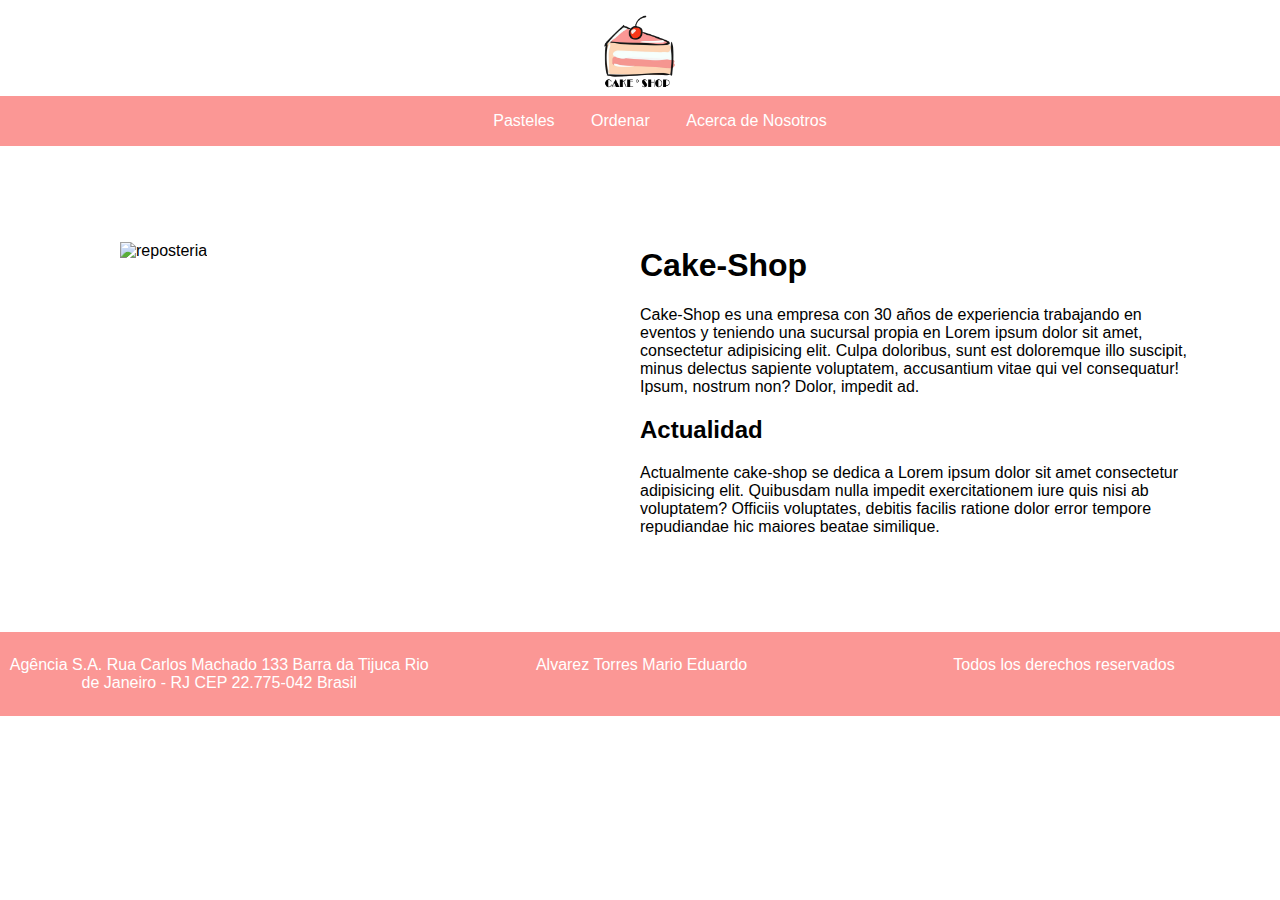
==== src/html/informacion.html @ 7ceed5ff "Creacion de las siguientes dos pantallas con sus respectivos estilos" ====
<!DOCTYPE html>
<html lang="en">
<head>
    <meta charset="UTF-8">
    <meta http-equiv="X-UA-Compatible" content="IE=edge">
    <meta name="viewport" content="width=device-width, initial-scale=1.0">
    <link rel="stylesheet" href="../css/styles.css">
    <link rel="stylesheet" href="../css/informacion.css">
    <title>Cake-Shop</title>
</head>
<body>
    <header>
       <a href="index.html" class="logo">
        <img src="../img/pastel.png" alt="Logo Pastel Cake Shop">
       </a>
        <nav class="navbar">
            <ul>
                <a href="index.html"><li>Pasteles</li></a>
                <a href="ordenar.html"><li>Ordenar</li></a>
                <a href="informacion.html"><li>Acerca de Nosotros</li></a>
            </ul>
        </nav>
    </header>
    <div class="container-information">
        <figure>
            <img src="https://images.pexels.com/photos/5964621/pexels-photo-5964621.jpeg?auto=compress&cs=tinysrgb&w=1260&h=750&dpr=1" alt="reposteria">
        </figure>
        <div>
            <h1>
                Cake-Shop
            </h1>
            <p>
                Cake-Shop es una empresa con 30 años de experiencia trabajando en eventos y teniendo una sucursal propia en Lorem ipsum dolor sit amet, consectetur adipisicing elit. Culpa doloribus, sunt est doloremque illo suscipit, minus delectus sapiente voluptatem, accusantium vitae qui vel consequatur! Ipsum, nostrum non? Dolor, impedit ad.
            </p>
            <h2>
                Actualidad
            </h2>
            <p>
                Actualmente cake-shop se dedica a Lorem ipsum dolor sit amet consectetur adipisicing elit. Quibusdam nulla impedit exercitationem iure quis nisi ab voluptatem? Officiis voluptates, debitis facilis ratione dolor error tempore repudiandae hic maiores beatae similique.
            </p>
        </div>
    </div>
    <footer class="footer">
        <p>Agência S.A.
            Rua Carlos Machado 133
            Barra da Tijuca
            Rio de Janeiro - RJ
            CEP 22.775-042
            Brasil</p>
        <p>Alvarez Torres Mario Eduardo</p>
        <p>Todos los derechos reservados</p>
    </footer>
</body>
</html>
---- src/css/styles.css ----
html {
    font-family: 'Gill Sans', 'Gill Sans MT', Calibri, 'Trebuchet MS', sans-serif;
}

body{
    position: relative;
    margin: auto;
    height: 100%;
}

header li {
    display: inline-block;
    padding: 0  1rem;
    transition: transform 250ms;
    color: white;
}

li{
    transition: transform 250ms;
}

header img{
    width: 6rem;
    padding: 0 46%;
    display: block;
}

.navbar {
    width: 100%;
    display: flex;
    justify-content: center;
    background-color: #fb9795
}

.cake-info{
    display: grid;
    grid-template-columns: 50% 50%;
    margin: 2rem;
}

.card-sabores,.card-adornos{
    display: grid;
    grid-template-columns: 50% 50%;
    align-items: center;
    border-radius: 1rem;
    box-shadow: 0px 1px 10px #969696;
    margin: 1rem 3rem;
    transition: transform 250ms;
    padding: 0px;
    width: 32rem;
}

.card-sabores img,.card-adornos img{
    border-radius: 1rem;
}

.card-sabores .information,.card-adornos .information{
    margin: auto;
}

.carrusel{
    border-radius: 1rem;
    box-shadow: 0px 1px 10px #a7a5a5;
    margin: 1rem 1rem;
}

footer {
    background-color: #fb9795;
    color: white;
    display: grid;
    grid-template-columns: 33% 33% 33%;
    padding: 0.5rem;
    position:relative;
    text-align: center;
    width: 100%;
}


.cake-info img{
    width: 100%;
    height: 100%;
}

.cake-info > *:hover {
    transform: translateX(10px);
}

header li:hover{
    transform: scale(1.2);
}

li:hover{
    transform: translateX(10px);
}

@media (max-width:679px){
    .cake-info{
        display: flex;
        flex-direction: column;
    }
}
---- src/css/informacion.css ----
.container-information{
    display: grid;
    grid-template-columns: 50% 50%;
    padding: 5rem;
}
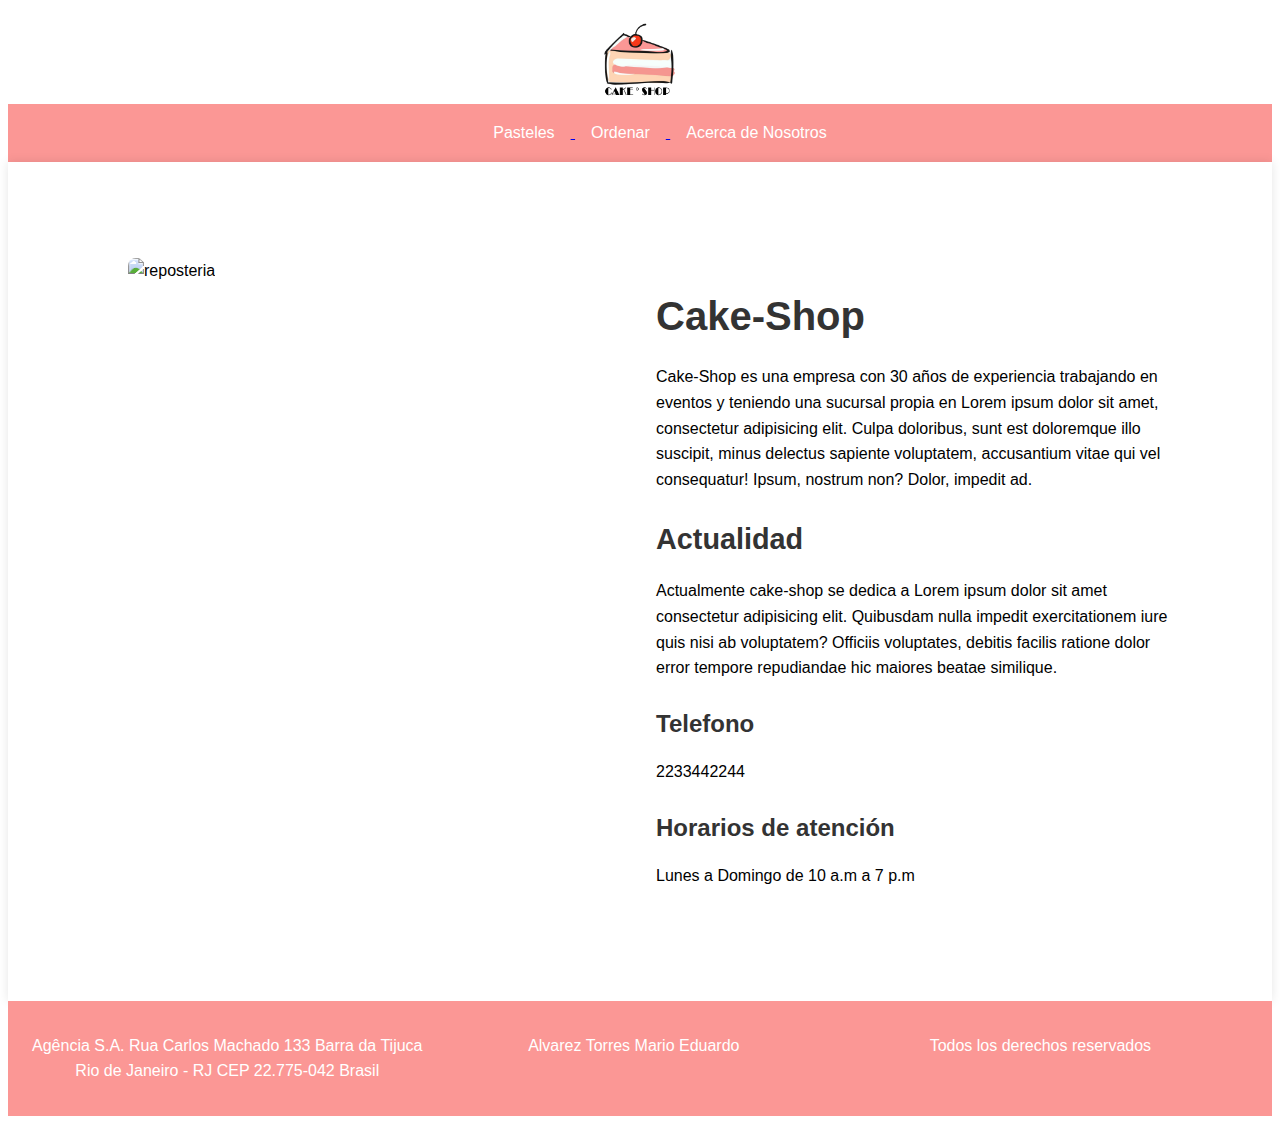
==== commit b98e6efb: "correcciones rapidas para mejor presentacion" ====
--- a/src/html/informacion.html
+++ b/src/html/informacion.html
@@ -1,54 +1,74 @@
 <!DOCTYPE html>
 <html lang="en">
-<head>
-    <meta charset="UTF-8">
-    <meta http-equiv="X-UA-Compatible" content="IE=edge">
-    <meta name="viewport" content="width=device-width, initial-scale=1.0">
-    <link rel="stylesheet" href="../css/styles.css">
-    <link rel="stylesheet" href="../css/informacion.css">
+  <head>
+    <meta charset="UTF-8" />
+    <meta http-equiv="X-UA-Compatible" content="IE=edge" />
+    <meta name="viewport" content="width=device-width, initial-scale=1.0" />
+    <link rel="stylesheet" href="../css/styles.css" />
+    <link rel="stylesheet" href="../css/informacion.css" />
     <title>Cake-Shop</title>
-</head>
-<body>
+  </head>
+
+  <body>
     <header>
-       <a href="index.html" class="logo">
-        <img src="../img/pastel.png" alt="Logo Pastel Cake Shop">
-       </a>
-        <nav class="navbar">
-            <ul>
-                <a href="index.html"><li>Pasteles</li></a>
-                <a href="ordenar.html"><li>Ordenar</li></a>
-                <a href="informacion.html"><li>Acerca de Nosotros</li></a>
-            </ul>
-        </nav>
+      <a href="index.html" class="logo">
+        <img src="../img/pastel.png" alt="Logo Pastel Cake Shop" />
+      </a>
+      <nav class="navbar">
+        <ul>
+          <a href="index.html">
+            <li>Pasteles</li>
+          </a>
+          <a href="ordenar.html">
+            <li>Ordenar</li>
+          </a>
+          <a href="informacion.html">
+            <li>Acerca de Nosotros</li>
+          </a>
+        </ul>
+      </nav>
     </header>
     <div class="container-information">
-        <figure>
-            <img src="https://images.pexels.com/photos/5964621/pexels-photo-5964621.jpeg?auto=compress&cs=tinysrgb&w=1260&h=750&dpr=1" alt="reposteria">
-        </figure>
-        <div>
-            <h1>
-                Cake-Shop
-            </h1>
-            <p>
-                Cake-Shop es una empresa con 30 años de experiencia trabajando en eventos y teniendo una sucursal propia en Lorem ipsum dolor sit amet, consectetur adipisicing elit. Culpa doloribus, sunt est doloremque illo suscipit, minus delectus sapiente voluptatem, accusantium vitae qui vel consequatur! Ipsum, nostrum non? Dolor, impedit ad.
-            </p>
-            <h2>
-                Actualidad
-            </h2>
-            <p>
-                Actualmente cake-shop se dedica a Lorem ipsum dolor sit amet consectetur adipisicing elit. Quibusdam nulla impedit exercitationem iure quis nisi ab voluptatem? Officiis voluptates, debitis facilis ratione dolor error tempore repudiandae hic maiores beatae similique.
-            </p>
-        </div>
+      <figure>
+        <img
+          src="https://images.pexels.com/photos/5964621/pexels-photo-5964621.jpeg?auto=compress&cs=tinysrgb&w=1260&h=750&dpr=1"
+          alt="reposteria"
+        />
+      </figure>
+
+      <div>
+        <h1>Cake-Shop</h1>
+        <p>
+          Cake-Shop es una empresa con 30 años de experiencia trabajando en
+          eventos y teniendo una sucursal propia en Lorem ipsum dolor sit amet,
+          consectetur adipisicing elit. Culpa doloribus, sunt est doloremque
+          illo suscipit, minus delectus sapiente voluptatem, accusantium vitae
+          qui vel consequatur! Ipsum, nostrum non? Dolor, impedit ad.
+        </p>
+
+        <h2>Actualidad</h2>
+        <p>
+          Actualmente cake-shop se dedica a Lorem ipsum dolor sit amet
+          consectetur adipisicing elit. Quibusdam nulla impedit exercitationem
+          iure quis nisi ab voluptatem? Officiis voluptates, debitis facilis
+          ratione dolor error tempore repudiandae hic maiores beatae similique.
+        </p>
+
+        <h3>Telefono</h3>
+        <p>2233442244</p>
+
+        <h3>Horarios de atención</h3>
+        <p>Lunes a Domingo de 10 a.m a 7 p.m</p>
+      </div>
     </div>
+
     <footer class="footer">
-        <p>Agência S.A.
-            Rua Carlos Machado 133
-            Barra da Tijuca
-            Rio de Janeiro - RJ
-            CEP 22.775-042
-            Brasil</p>
-        <p>Alvarez Torres Mario Eduardo</p>
-        <p>Todos los derechos reservados</p>
+      <p>
+        Agência S.A. Rua Carlos Machado 133 Barra da Tijuca Rio de Janeiro - RJ
+        CEP 22.775-042 Brasil
+      </p>
+      <p>Alvarez Torres Mario Eduardo</p>
+      <p>Todos los derechos reservados</p>
     </footer>
-</body>
+  </body>
 </html>
--- a/src/css/styles.css
+++ b/src/css/styles.css
@@ -1,25 +1,27 @@
 html {
-    font-family: 'Gill Sans', 'Gill Sans MT', Calibri, 'Trebuchet MS', sans-serif;
+    font-family: Arial, sans-serif;
+    line-height: 1.6;
+    background-color: #ffffff;
 }
 
-body{
-    position: relative;
-    margin: auto;
-    height: 100%;
+body {
+    display: flex;
+    flex-direction: column;
+    min-height: 100vh;
 }
 
 header li {
     display: inline-block;
-    padding: 0  1rem;
+    padding: 0 1rem;
     transition: transform 250ms;
     color: white;
 }
 
-li{
+li {
     transition: transform 250ms;
 }
 
-header img{
+header img {
     width: 6rem;
     padding: 0 46%;
     display: block;
@@ -32,13 +34,14 @@
     background-color: #fb9795
 }
 
-.cake-info{
+.cake-info {
     display: grid;
     grid-template-columns: 50% 50%;
     margin: 2rem;
 }
 
-.card-sabores,.card-adornos{
+.card-sabores,
+.card-adornos {
     display: grid;
     grid-template-columns: 50% 50%;
     align-items: center;
@@ -50,15 +53,22 @@
     width: 32rem;
 }
 
-.card-sabores img,.card-adornos img{
+.card-sabores img,
+.card-adornos img {
     border-radius: 1rem;
 }
 
-.card-sabores .information,.card-adornos .information{
+.card-sabores .information,
+.card-adornos .information {
     margin: auto;
 }
 
-.carrusel{
+.card-sabores:hover,
+.card-adornos:hover {
+    transform: scale(1.05);
+}
+
+.carrusel {
     border-radius: 1rem;
     box-shadow: 0px 1px 10px #a7a5a5;
     margin: 1rem 1rem;
@@ -70,32 +80,39 @@
     display: grid;
     grid-template-columns: 33% 33% 33%;
     padding: 0.5rem;
-    position:relative;
-    text-align: center;
-    width: 100%;
+    margin-top: auto;
 }
 
-
-.cake-info img{
+.cake-info img {
     width: 100%;
     height: 100%;
 }
 
-.cake-info > *:hover {
+.cake-info>*:hover {
     transform: translateX(10px);
 }
 
-header li:hover{
+header li:hover {
     transform: scale(1.2);
 }
 
-li:hover{
+li:hover {
     transform: translateX(10px);
 }
 
-@media (max-width:679px){
-    .cake-info{
+.footer {
+    font-family: 'Gill Sans', 'Gill Sans MT', Calibri, 'Trebuchet MS', sans-serif;
+    background-color: #fb9795;
+    color: white;
+    padding: 1rem;
+    text-align: center;
+}
+
+@media (max-width:1200px) {
+    .cake-info {
         display: flex;
         flex-direction: column;
+        align-items: center;
+        align-self: center;
     }
-}
+}--- a/src/css/informacion.css
+++ b/src/css/informacion.css
@@ -1,5 +1,51 @@
-.container-information{
+body {
+    font-family: Arial, sans-serif;
+    line-height: 1.6;
+}
+
+.container-information {
     display: grid;
     grid-template-columns: 50% 50%;
     padding: 5rem;
+    background-color: #fff;
+    box-shadow: 0 0 10px rgba(0, 0, 0, 0.1);
+}
+
+figure img {
+    width: 100%;
+    height: auto;
+    border-radius: 8px;
+}
+
+.container-information div {
+    padding: 1rem;
+}
+
+h1,
+h2,
+h3 {
+    color: #333;
+}
+
+h1 {
+    font-size: 2.5rem;
+    margin-bottom: 1rem;
+}
+
+h2 {
+    font-size: 1.8rem;
+    margin-bottom: 1rem;
+}
+
+h3 {
+    font-size: 1.5rem;
+    margin-bottom: 0.5rem;
+}
+
+.footer {
+    font-family: 'Gill Sans', 'Gill Sans MT', Calibri, 'Trebuchet MS', sans-serif;
+    background-color: #fb9795;
+    color: white;
+    padding: 1rem;
+    text-align: center;
 }